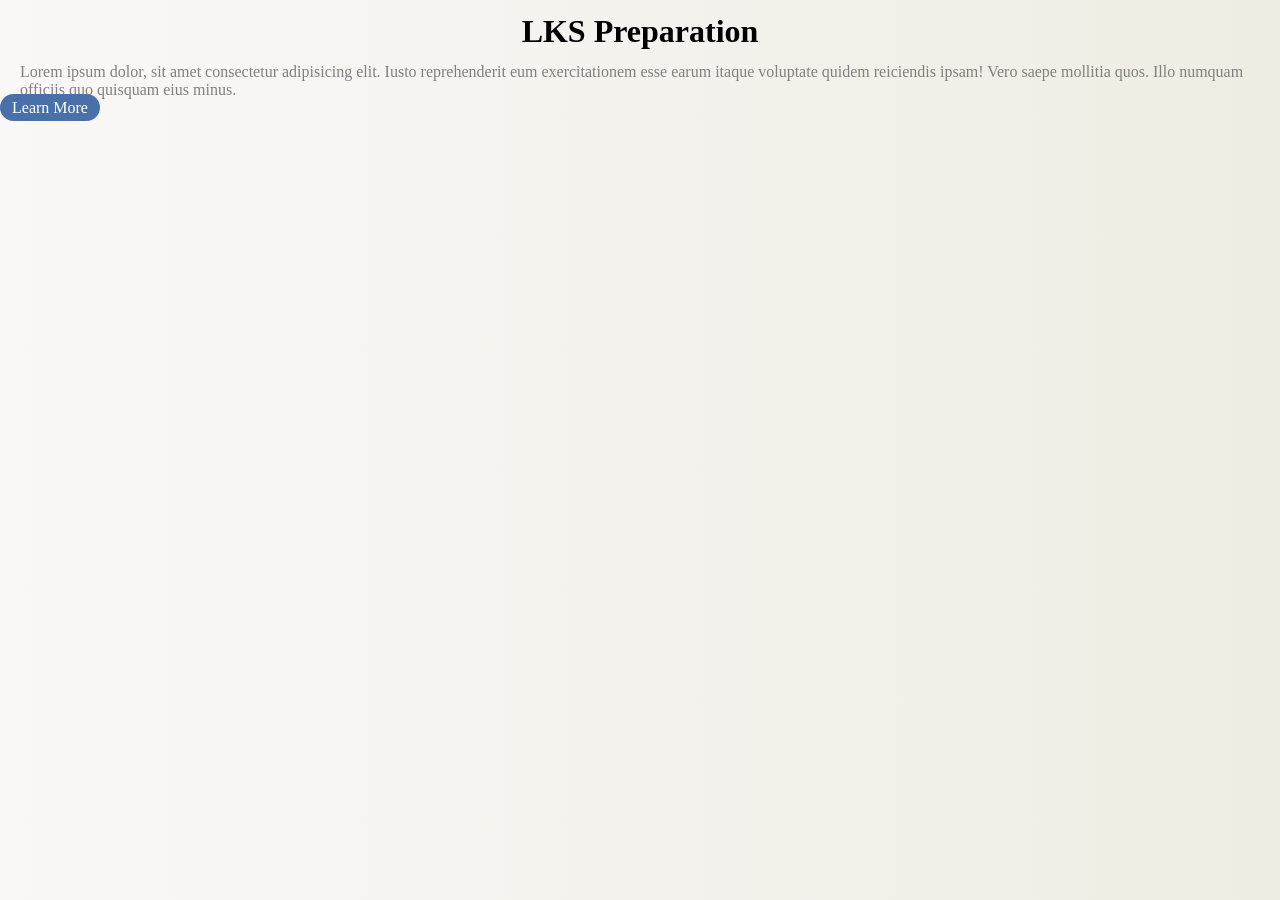
==== frontend/index.html @ 1fd3b072 "learn static frontend" ====
<!doctype html>
<html lang="en">
  <head>
    <meta charset="UTF-8" />
    <meta name="viewport" content="width=device-width, initial-scale=1.0" />
    <title>Latihan Frontend</title>
    <link rel="stylesheet" href="style.css" />
  </head>
  <body>
    <h1 class="header">LKS Preparation</h1>
    <h4 class="subheader">
      Lorem ipsum dolor, sit amet consectetur adipisicing elit. Iusto
      reprehenderit eum exercitationem esse earum itaque voluptate quidem
      reiciendis ipsam! Vero saepe mollitia quos. Illo numquam officiis quo
      quisquam eius minus.
    </h4>
    <a class="button" href="#about">Learn More</a>
    <script src="script.js"></script>
  </body>
</html>
---- frontend/style.css ----
* {
  margin: 0;
  padding: 0;
}

body {
  background-image: linear-gradient(to right, #f9f8f6, #efece3);
}

.header {
  text-align: center;
  margin: 13px 0;
  font-family: "Franklin Gothic Medium";
}

.subheader {
  color: gray;
  margin: 0 20px;
  font-family: Calibri;
  font-weight: 500;
}

.button {
  text-decoration: none;
  color: white;
  padding: 5px 12px;
  border-radius: 20px;
  background-color: #4a70a9;
}
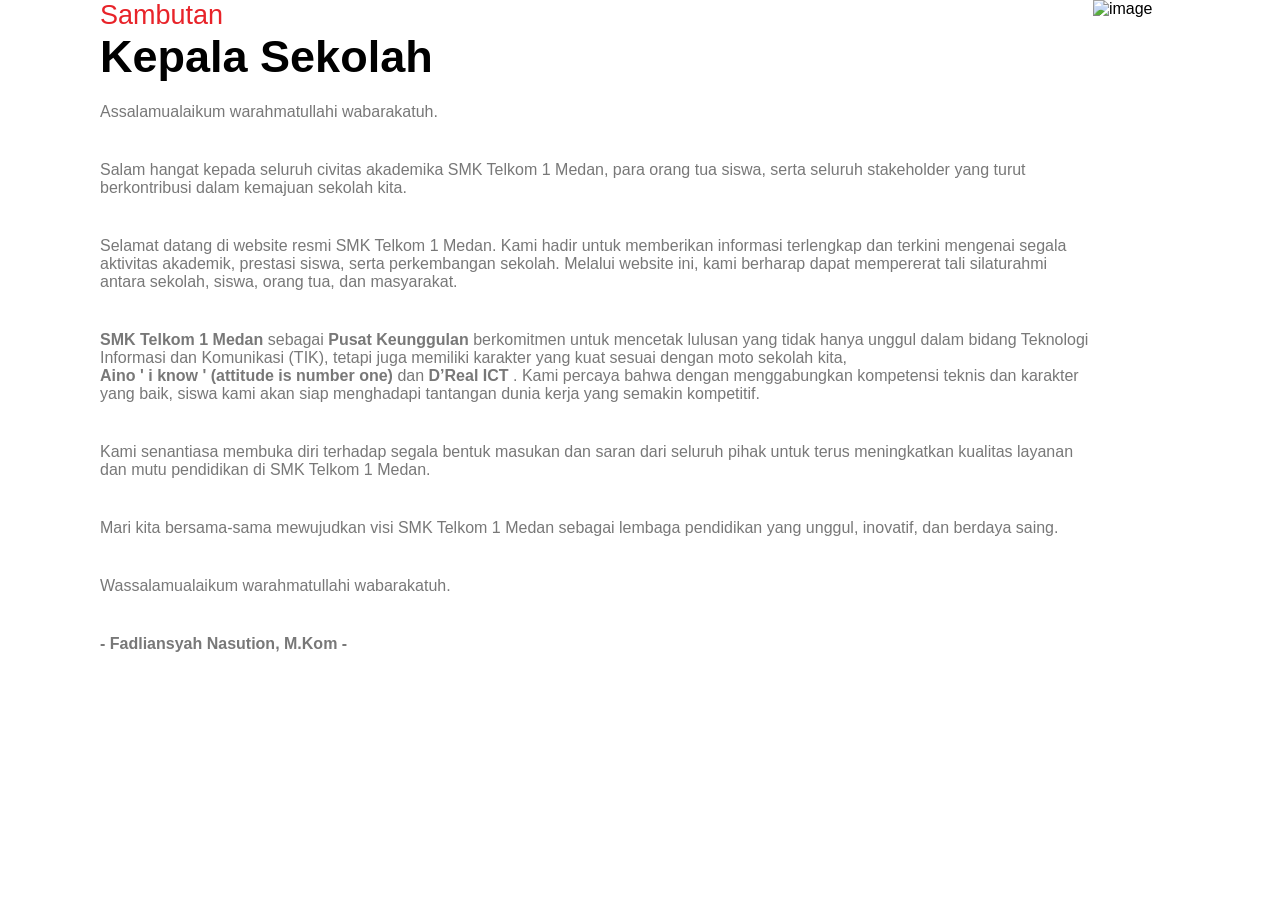
==== commit 41ee15f0: "cloning telkoms web, learn layouting" ====
--- a/frontend/index.html
+++ b/frontend/index.html
@@ -7,14 +7,53 @@
     <link rel="stylesheet" href="style.css" />
   </head>
   <body>
-    <h1 class="header">LKS Preparation</h1>
-    <h4 class="subheader">
-      Lorem ipsum dolor, sit amet consectetur adipisicing elit. Iusto
-      reprehenderit eum exercitationem esse earum itaque voluptate quidem
-      reiciendis ipsam! Vero saepe mollitia quos. Illo numquam officiis quo
-      quisquam eius minus.
-    </h4>
-    <a class="button" href="#about">Learn More</a>
+    <div class="container">
+      <div class="text">
+        <h4 class="subheader">Sambutan</h4>
+        <h1 class="header">Kepala Sekolah</h1>
+        <div class="description">
+          <p class="paragraph">Assalamualaikum warahmatullahi wabarakatuh.</p>
+          <p class="paragraph">
+            Salam hangat kepada seluruh civitas akademika SMK Telkom 1 Medan,
+            para orang tua siswa, serta seluruh stakeholder yang turut
+            berkontribusi dalam kemajuan sekolah kita.
+          </p>
+          <p class="paragraph">
+            Selamat datang di website resmi SMK Telkom 1 Medan. Kami hadir untuk
+            memberikan informasi terlengkap dan terkini mengenai segala
+            aktivitas akademik, prestasi siswa, serta perkembangan sekolah.
+            Melalui website ini, kami berharap dapat mempererat tali silaturahmi
+            antara sekolah, siswa, orang tua, dan masyarakat.
+          </p>
+          <p class="paragraph">
+            <strong>SMK Telkom 1 Medan</strong> sebagai
+            <strong>Pusat Keunggulan</strong> berkomitmen untuk mencetak lulusan
+            yang tidak hanya unggul dalam bidang Teknologi Informasi dan
+            Komunikasi (TIK), tetapi juga memiliki karakter yang kuat sesuai
+            dengan moto sekolah kita,<br />
+            <strong>Aino ' i know ' (attitude is number one)</strong> dan
+            <strong>D’Real ICT</strong>
+            . Kami percaya bahwa dengan menggabungkan kompetensi teknis dan
+            karakter yang baik, siswa kami akan siap menghadapi tantangan dunia
+            kerja yang semakin kompetitif.
+          </p>
+          <p class="paragraph">
+            Kami senantiasa membuka diri terhadap segala bentuk masukan dan
+            saran dari seluruh pihak untuk terus meningkatkan kualitas layanan
+            dan mutu pendidikan di SMK Telkom 1 Medan.
+          </p>
+          <p class="paragraph">
+            Mari kita bersama-sama mewujudkan visi SMK Telkom 1 Medan sebagai
+            lembaga pendidikan yang unggul, inovatif, dan berdaya saing.
+          </p>
+          <p class="paragraph">Wassalamualaikum warahmatullahi wabarakatuh.</p>
+          <p class="paragraph">
+            <strong>- Fadliansyah Nasution, M.Kom -</strong>
+          </p>
+        </div>
+      </div>
+      <img src="/assets/kepsek.jpg" class="image-kepsek" alt="image" />
+    </div>
     <script src="script.js"></script>
   </body>
 </html>
--- a/frontend/style.css
+++ b/frontend/style.css
@@ -1,29 +1,39 @@
 * {
   margin: 0;
   padding: 0;
+  font-family: Poppins, sans-serif;
+  box-sizing: border-box;
 }
 
 body {
-  background-image: linear-gradient(to right, #f9f8f6, #efece3);
+  background-color: white;
+}
+
+.container {
+  display: flex;
+  padding: 0 100px;
+  width: 100%;
+  min-height: 100vh;
 }
 
 .header {
-  text-align: center;
-  margin: 13px 0;
-  font-family: "Franklin Gothic Medium";
+  font-size: 45px;
 }
 
 .subheader {
-  color: gray;
-  margin: 0 20px;
-  font-family: Calibri;
+  color: #e82329;
+  font-size: 27px;
   font-weight: 500;
 }
 
-.button {
-  text-decoration: none;
-  color: white;
-  padding: 5px 12px;
-  border-radius: 20px;
-  background-color: #4a70a9;
+.description {
+  color: #787878;
 }
+
+.paragraph {
+  padding: 20px 0;
+}
+
+.image-kepsek {
+  width: 200px;
+}
